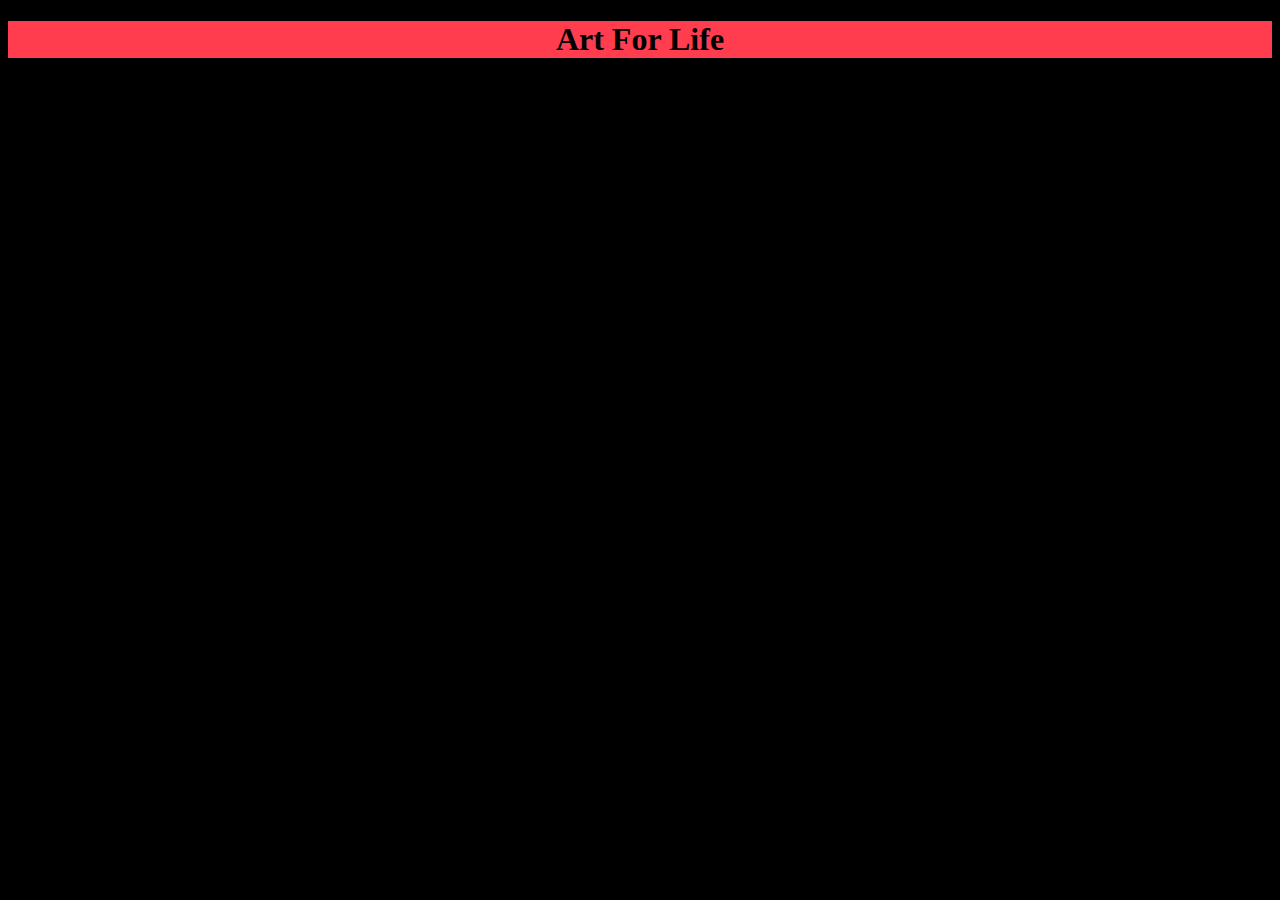
==== WEB works/index.html @ 57fde92e "adicionei .gitignore" ====
<!DOCTYPE html>
<html lang="en">
<head>
    <meta charset="UTF-8">
    <meta name="description" content="Free Web tutorials">
    <meta name="keywords" content="DRAGONS,IMAGENS,MONSTERS">
    <meta name="author" content="Edir R.M.">
        <title>Art For Life</title>
            <script type="text/javascript" src="script.js" ></script>
                <link rel="stylesheet" type="text/css" href="style.css">
</head>
<body>
    <div id="div_content_top" class="content_top">
        <h1>Art For Life</h1>
    </div>

</body>
</html>
---- WEB works/style.css ----
﻿.﻿body,html{
    background-color: #000000;
    width:auto;
    height:auto;
}
.content_top{
    width:100%;
    height:20%;
    background-color: #ff3d4f;
    text-align:center;
}
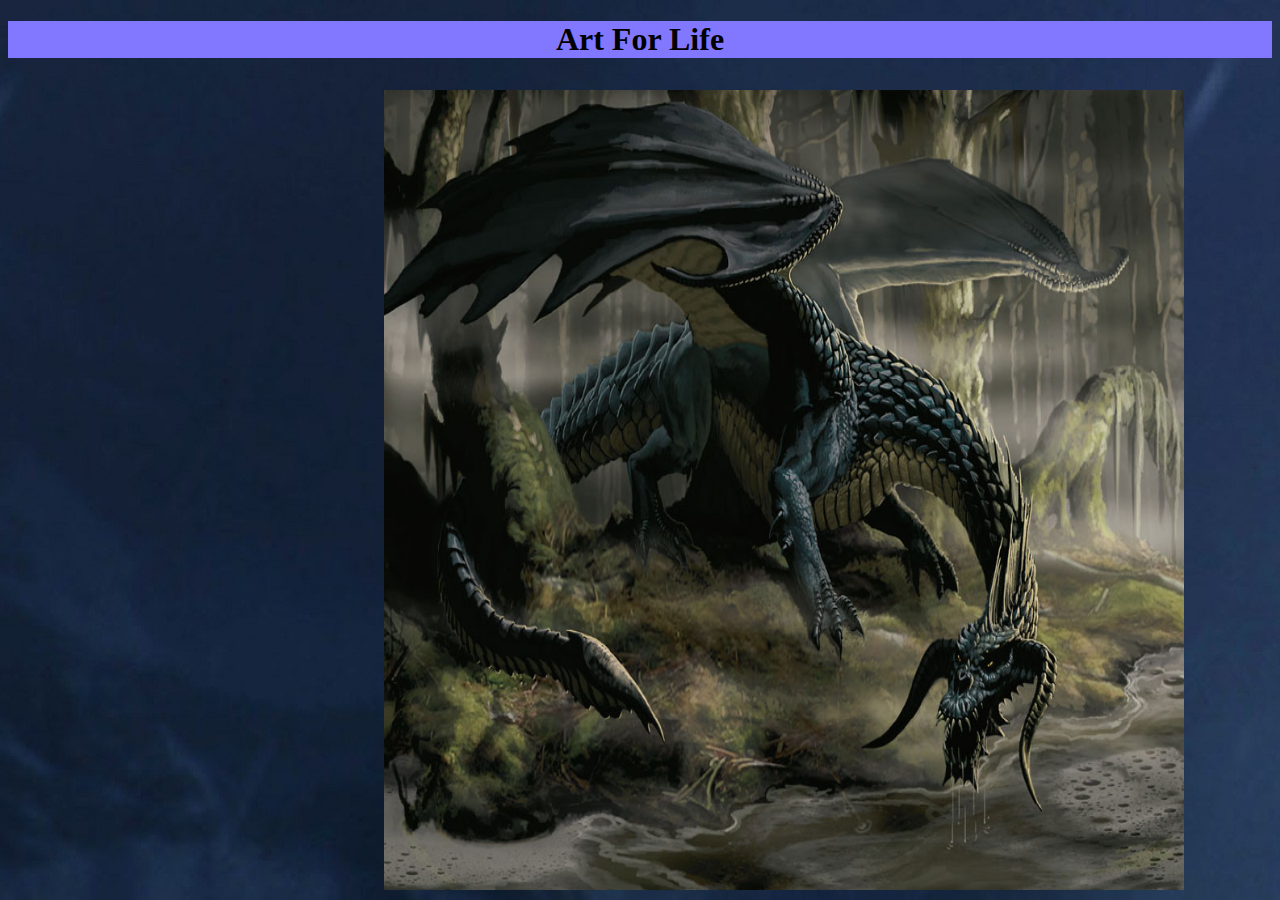
==== commit 549889a5: "acrescentando coisas" ====
--- a/WEB works/index.html
+++ b/WEB works/index.html
@@ -13,6 +13,10 @@
     <div id="div_content_top" class="content_top">
         <h1>Art For Life</h1>
     </div>
+    <figure class="figure_format">
+        <img src="img/dragon_black.jpg" id="db" alt="Dragon Black" >
+    </figure>
+
 
 </body>
 </html>--- a/WEB works/style.css
+++ b/WEB works/style.css
@@ -1,11 +1,19 @@
 ﻿.﻿body,html{
-    background-color: #000000;
+    background-image:url("img/saphiron.jpg");
     width:auto;
     height:auto;
+
 }
 .content_top{
     width:100%;
     height:20%;
-    background-color: #ff3d4f;
+    background-color: #8278ff;
     text-align:center;
 }
+img{
+    width: 800px;
+    height: 800px;
+    position: absolute;
+    top:10%;
+    left:30%;
+}
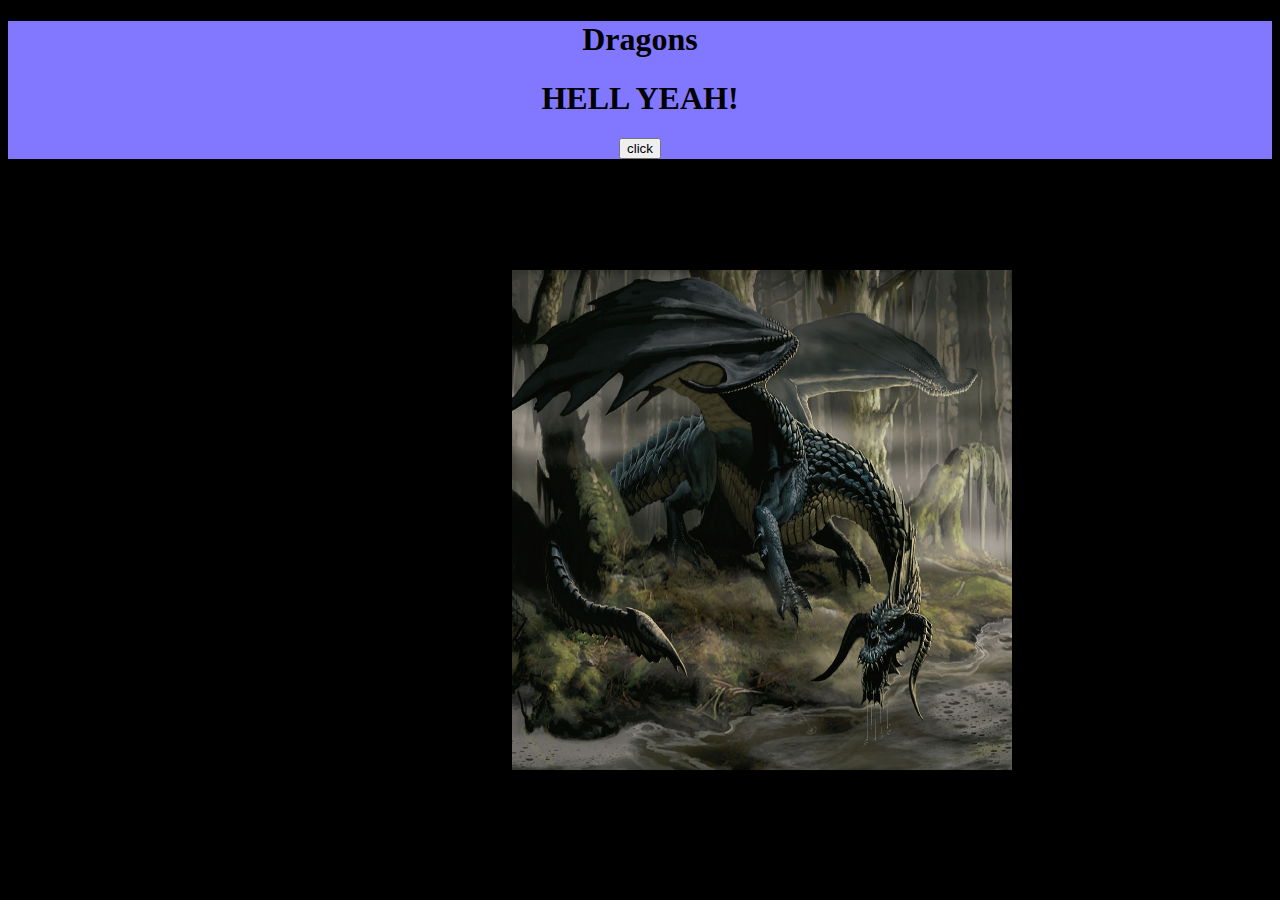
==== commit ab703a78: "acrescentando coisas" ====
--- a/WEB works/index.html
+++ b/WEB works/index.html
@@ -2,21 +2,27 @@
 <html lang="en">
 <head>
     <meta charset="UTF-8">
-    <meta name="description" content="Free Web tutorials">
+    <meta name="description" content="Dragons">
     <meta name="keywords" content="DRAGONS,IMAGENS,MONSTERS">
     <meta name="author" content="Edir R.M.">
-        <title>Art For Life</title>
-            <script type="text/javascript" src="script.js" ></script>
-                <link rel="stylesheet" type="text/css" href="style.css">
+        <title>Dragons</title>
+    <link rel="stylesheet" type="text/css" href="style.css">
 </head>
 <body>
-    <div id="div_content_top" class="content_top">
-        <h1>Art For Life</h1>
-    </div>
+
+
+
+  <div id="div_content_top" class="content_top">
+        <h1>Dragons</h1>
+      <h1 id="cor">HELL YEAH!</h1>
+      <button type="button" onclick="mudaCor();">click</button>
+  </div>
     <figure class="figure_format">
         <img src="img/dragon_black.jpg" id="db" alt="Dragon Black" >
     </figure>
 
 
+<script type="text/javascript" src="script.js" ></script>
+
 </body>
 </html>--- a/WEB works/style.css
+++ b/WEB works/style.css
@@ -1,5 +1,5 @@
 ﻿.﻿body,html{
-    background-image:url("img/saphiron.jpg");
+    background-color:black;
     width:auto;
     height:auto;
 
@@ -11,9 +11,9 @@
     text-align:center;
 }
 img{
-    width: 800px;
-    height: 800px;
+    width: 500px;
+    height: 500px;
     position: absolute;
-    top:10%;
-    left:30%;
-}
+    top:30%;
+    left:40%;
+}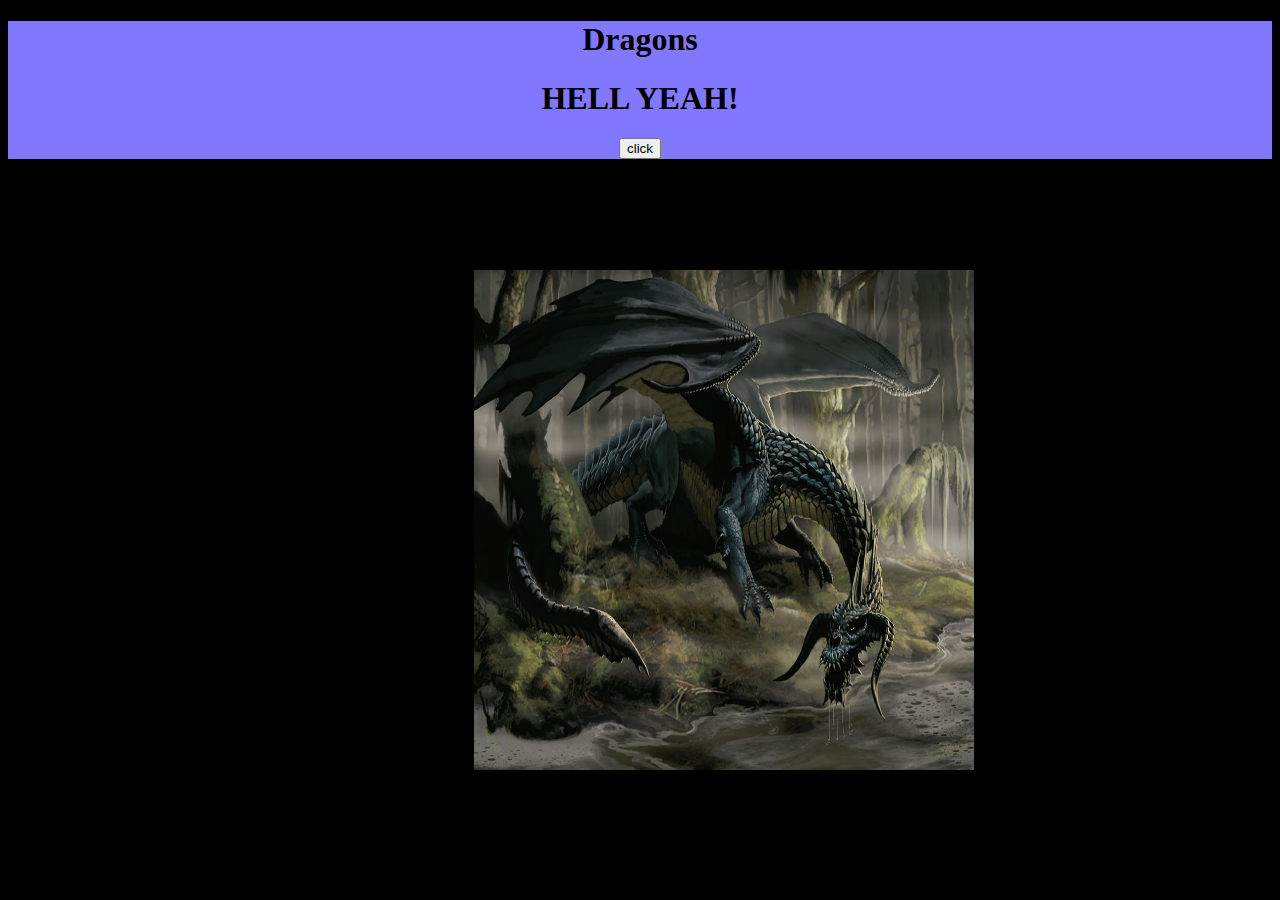
==== commit c2a66f45: "acrescentando" ====
--- a/WEB works/index.html
+++ b/WEB works/index.html
@@ -7,6 +7,7 @@
     <meta name="author" content="Edir R.M.">
         <title>Dragons</title>
     <link rel="stylesheet" type="text/css" href="style.css">
+    <script type="text/javascript" src="jquery-3.1.0.min.js"></script>
 </head>
 <body>
 
@@ -22,7 +23,7 @@
     </figure>
 
 
+<script type="text/javascript" src="jquery-3.1.0.min.js"></script>
 <script type="text/javascript" src="script.js" ></script>
-
 </body>
 </html>--- a/WEB works/style.css
+++ b/WEB works/style.css
@@ -15,5 +15,5 @@
     height: 500px;
     position: absolute;
     top:30%;
-    left:40%;
+    left:37%;
 }